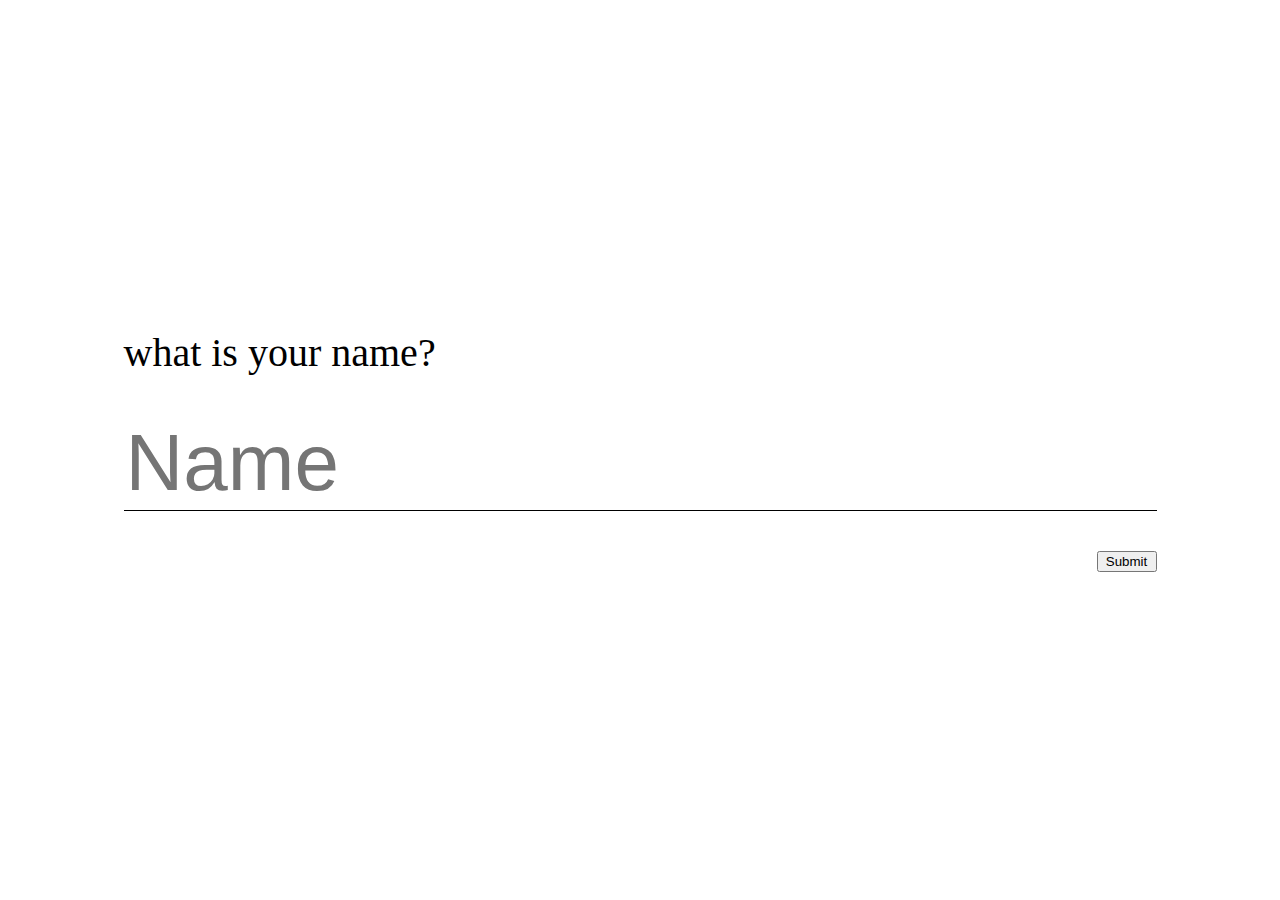
==== index.html @ c2a924fc "Building a simple form slider with jquery and css grid" ====
<!DOCTYPE html>
<html lang="en" dir="ltr">
  <head>
    <meta charset="utf-8">
    <title></title>
    <link rel="stylesheet" href="/css/main.css">
  </head>
  <body>
    <section id="main">
      <div class="container">
        <label for="">what is your name? </label>
        <input class="input" type="text" placeholder="Name">
        <input id="q1" type="submit">
      </div>
      <div class="container">
        <label for="">How old are you?</label>
        <input type="text" placeholder="Age">
        <input id="q2" type="submit">
      </div>
      <div class="container">
        <label for="">What city are you from?</label>
        <input type="text" placeholder="City">
        <input id="q3" type="submit">
      </div>
    </section>

    <script src="https://cdnjs.cloudflare.com/ajax/libs/jquery/3.3.1/jquery.min.js"></script>
    <script src="/scripts/main.js"></script>
  </body>
</html>
---- css/main.css ----
html, body {
  height: 100vh;
  margin: 0;
  padding: 0;
}

body {

}

section {
  display: grid;
  grid-template-columns: 1fr 1fr 1fr;
  justify-items: center;
  align-items: center;
  height: 100%;
  transition: all 0.30s linear;
}

input[type=text] {
  border-top: 0;
  border-left: 0;
  border-right: 0;
  border-bottom: 2px solid black;
  font-size: 2em;
}

input[type=text] {
  -webkit-transition: all 0.1s linear;
  outline: none;
  border-bottom: 1px solid black;;
}

input[type=text]:focus {
  outline: none !important;
  border-bottom: 2px solid black;;
}

input[type=submit] {
  width: 60px;
  justify-self: right;
}
.container {
  display: grid;
  grid-row-gap:1em;
  font-size: 2.5em;

}
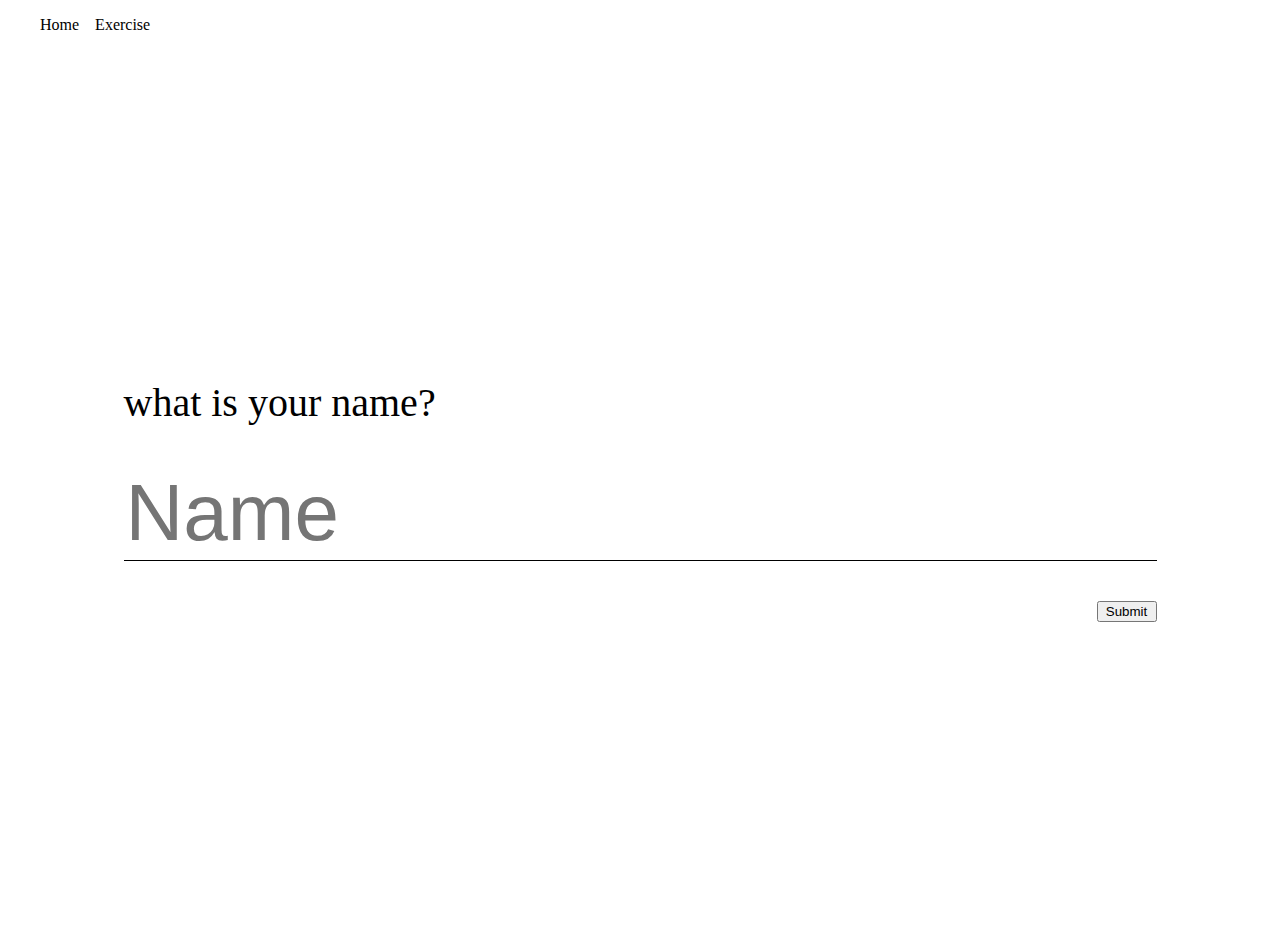
==== commit 63de84fb: "Adding simple form ... practice ..." ====
--- a/index.html
+++ b/index.html
@@ -6,6 +6,16 @@
     <link rel="stylesheet" href="/css/main.css">
   </head>
   <body>
+    <nav>
+      <ul class="nav">
+        <li>
+          <a href="index.html">Home</a>
+        </li>
+        <li>
+          <a href="exercise.html">Exercise</a>
+        </li>
+      </ul>
+    </nav>
     <section id="main">
       <div class="container">
         <label for="">what is your name? </label>
--- a/css/main.css
+++ b/css/main.css
@@ -5,7 +5,21 @@
 }
 
 body {
+  overflow: hidden;
+}
 
+.nav {
+  display: flex;
+}
+
+.nav > li > a {
+  text-decoration: none;
+  color: inherit;
+  margin-right: 1em;
+}
+
+.nav > li {
+  list-style: none;
 }
 
 section {
